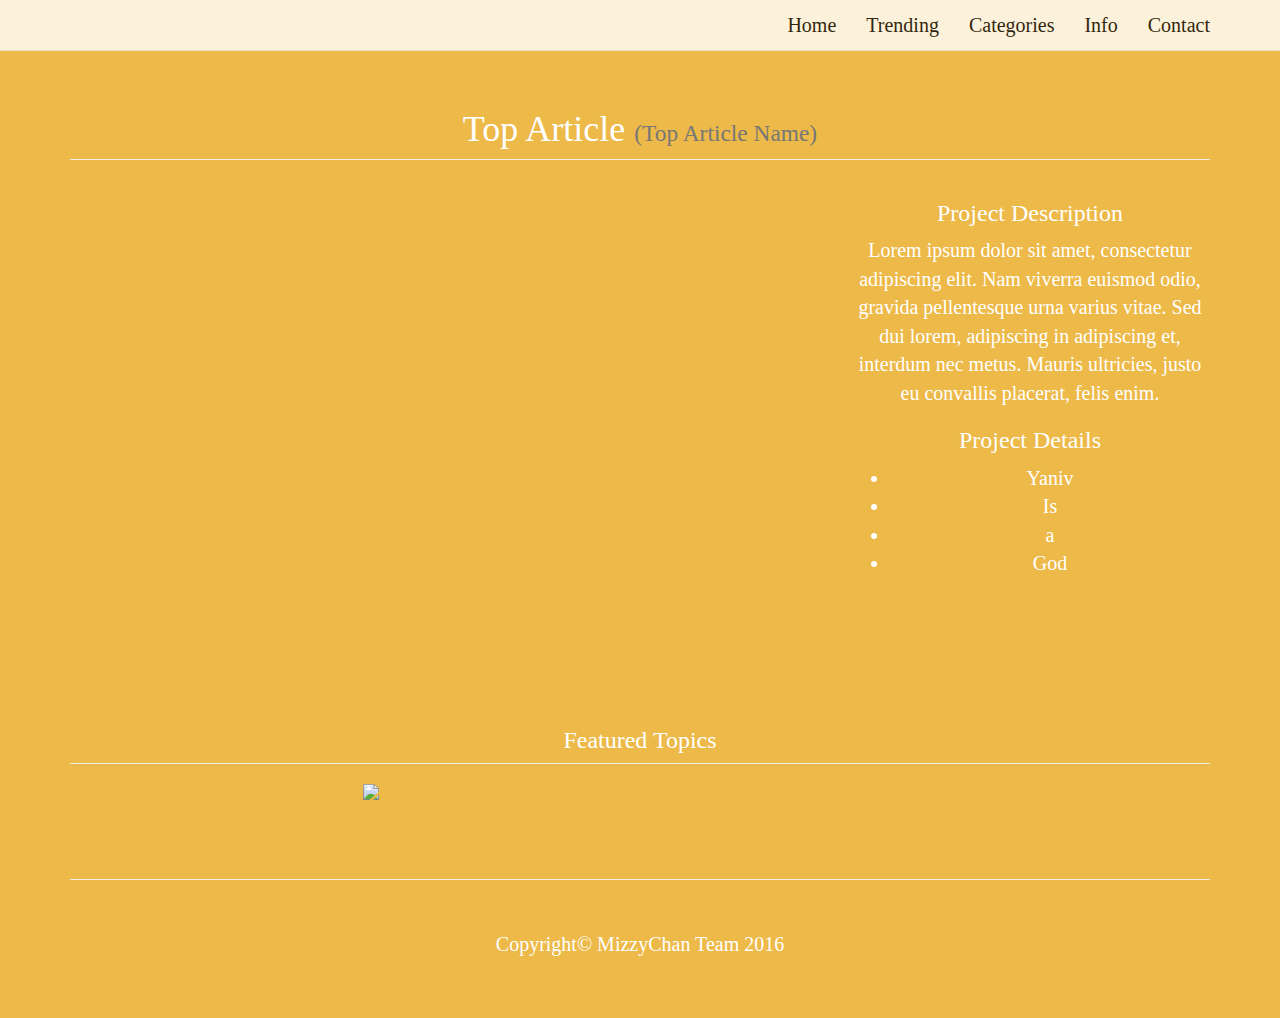
==== HackRU2016/index.html @ 84f5e916 "reupload by paul" ====
<!DOCTYPE html>
<html lang="en">
<head>
	<title>Website Title</title>

	<!-- Latest compiled and minified CSS -->
	<link rel="stylesheet" href="https://maxcdn.bootstrapcdn.com/bootstrap/3.3.7/css/bootstrap.min.css" integrity="sha384-BVYiiSIFeK1dGmJRAkycuHAHRg32OmUcww7on3RYdg4Va+PmSTsz/K68vbdEjh4u" crossorigin="anonymous">

	<!-- Optional theme -->
	<link rel="stylesheet" href="hbttps://maxcdn.bootstrapcdn.com/bootstrap/3.3.7/css/bootstrap-theme.min.css" integrity="sha384-rHyoN1iRsVXV4nD0JutlnGaslCJuC7uwjduW9SVrLvRYooPp2bWYgmgJQIXwl/Sp" crossorigin="anonymous">

	<link rel="stylesheet" type="text/css" href="styles/main.css">
</head>

<body>
	<nav id="tf-menu" class="navbar navbar-default navbar-fixed-top">
      <div class="container">
        <!-- Brand and toggle get grouped for better mobile display -->
        <div class="navbar-header">
          <button type="button" class="navbar-toggle collapsed" data-toggle="collapse" data-target="#bs-example-navbar-collapse-1">
            <span class="sr-only">Toggle navigation</span>
            <span class="icon-bar"></span>
            <span class="icon-bar"></span>
            <span class="icon-bar"></span>
          </button>
          <a class="navbar-brand" href="index.html"><img src="https://lh3.googleusercontent.com/-mr7QJ_DfA1s/V-x99um5_-I/AAAAAAAAC84/gx4HOWWiH6Uma3OvwTV9AI0R-m6uebXxACL0B/h35/TiitleIcon.jpg" alt=""> </a>
        </div>

        <!-- Collect the nav links, forms, and other content for toggling -->
        <div class="collapse navbar-collapse" id="bs-example-navbar-collapse-1">
          <ul class="nav navbar-nav navbar-right">
            <li><a href="index.html" class="page-scroll">Home</a></li>
			<li><a href="Trending.html" class="page-scroll">Trending</a></li>
            <li><a href="Categories.html" class="page-scroll">Categories</a></li>
            <li><a href="Info.html" class="page-scroll">Info</a></li>
            <li><a href="Contact.html" class="page-scroll">Contact</a></li>
          </ul>
        </div><!-- /.navbar-collapse -->
      </div><!-- /.container-fluid -->
    </nav>

  <!-- Page Content -->
    <div class="container">

        <!-- Portfolio Item Heading -->
        <div class="row">
            <div class="col-lg-12">
                <h1 class="page-header">Top Article
                    <small>(Top Article Name)</small>
                </h1>
            </div>
        </div>
        <!-- /.row -->

        <!-- Portfolio Item Row -->
        <div class="row">

            <div class="col-md-8">
                <iframe width="100%" height="500" src="https://www.youtube.com/embed/FCbLpwZs3cM?autoplay=1" frameborder="0" allowfullscreen></iframe>
            </div>

            <div class="col-md-4">
                <h3>Project Description</h3>
                <p>Lorem ipsum dolor sit amet, consectetur adipiscing elit. Nam viverra euismod odio, gravida pellentesque urna varius vitae. Sed dui lorem, adipiscing in adipiscing et, interdum nec metus. Mauris ultricies, justo eu convallis placerat, felis enim.</p>
                <h3>Project Details</h3>
                <ul>
                    <li>Yaniv</li>
                    <li>Is</li>
                    <li>a</li>
                    <li>God</li>
                </ul>
            </div>

        </div>
        <!-- /.row -->

        <!-- Related Projects Row -->
        <div class="row">

            <div class="col-lg-12">
                <h3 class="page-header">Featured Topics</h3>
            </div>

            <div class="col-sm-3 col-xs-6">
                <a href="#">
                    <img class="img-responsive portfolio-item" src="http://i.giphy.com/26uf7P2cH9FWu9mve.gif" alt="">
                </a>
            </div>

            <div class="col-sm-3 col-xs-6">
                <a href="#">
                    <img class="img-responsive portfolio-item" src="http://i.giphy.com/26uf7P2cH9FWu9mve.gif alt="">
                </a>
            </div>

            <div class="col-sm-3 col-xs-6">
                <a href="#">
                    <img class="img-responsive portfolio-item" src="http://i.giphy.com/26uf7P2cH9FWu9mve.gif" alt="">
                </a>
            </div>

            <div class="col-sm-3 col-xs-6">
                <a href="#">
                    <img class="img-responsive portfolio-item" src="http://i.giphy.com/26uf7P2cH9FWu9mve.gif" alt="">
                </a>
            </div>

            <div class="col-sm-3 col-xs-6">
                <a href="#">
                    <img class="img-responsive portfolio-item" src="https://media.giphy.com/media/l2SpPkBwqiODmjaLe/giphy.gif" alt="">
                </a>
            </div>

            <div class="col-sm-3 col-xs-6">
                <a href="#">
                    <img class="img-responsive portfolio-item" src="https://media.giphy.com/media/l2SpPkBwqiODmjaLe/giphy.gif" alt="">
                </a>
            </div>

            <div class="col-sm-3 col-xs-6">
                <a href="#">
                    <img class="img-responsive portfolio-item" src="https://media.giphy.com/media/l2SpPkBwqiODmjaLe/giphy.gif" alt="">
                </a>
            </div>

            <div class="col-sm-3 col-xs-6">
                <a href="#">
                    <img class="img-responsive portfolio-item" src="https://media.giphy.com/media/l2SpPkBwqiODmjaLe/giphy.gif" alt="">
                </a>
            </div>

        </div>
        <!-- /.row -->

        <hr>

        <!-- Footer -->
        <footer>
            <div class="row">
                <div class="col-lg-12">
                    <p>Copyright&copy; MizzyChan Team 2016 </p>
                </div>
            </div>
            <!-- /.row -->
        </footer>

    </div>
    <!-- /.container -->


	 <!-- jQuery (necessary for Bootstrap's JavaScript plugins) -->
    <script src="https://ajax.googleapis.com/ajax/libs/jquery/1.12.4/jquery.min.js"></script>
	<!-- Latest compiled and minified JavaScript -->
	<script src="https://maxcdn.bootstrapcdn.com/bootstrap/3.3.7/js/bootstrap.min.js" integrity="sha384-Tc5IQib027qvyjSMfHjOMaLkfuWVxZxUPnCJA7l2mCWNIpG9mGCD8wGNIcPD7Txa" crossorigin="anonymous"></script>
	<!-- jQuery -->
    <script src="js/jquery.js"></script>
    <!-- Bootstrap Core JavaScript -->
    <script src="js/bootstrap.min.js"></script>
</body>
</html>
---- HackRU2016/styles/main.css ----
.navbar{
    background: #FFFFFF;
    opacity: .8;
    min-height: 20px;
}

.navbar-default .navbar-brand {
    color: black;
}

.navbar-default .navbar-nav>li>a {
    color: black;
}

.darkBG{
	background: #999;
}

.darkerBG{
	background: #666;
}

.darkestBG{
	background: #333;
}

body {
  font-family: 'Lato', georgia;
  font-size: 20px;
  color: rgba(255, 255, 255, 1);
  background-color: rgba(236, 181, 62, 0.95);
  text-align: center;
  font-weight: 300;
  -webkit-font-smoothing: antialiased;
}

.contact-page-body{
  font-family: 'Lato', georgia;
  font-size: 20px;
  color: rgba(255, 255, 255, 1);
  background-image: url(https://hd.unsplash.com/photo-1465788786008-f75a725b34e9);
  background-size: 100% 100%;
  background-repeat: no-repeat;

}


@import url(http://fonts.googleapis.com/css?family=Lato:300,400,700);
.ccheader {
	margin: 0 auto;
	padding: 2em;
	text-align: center;
}

.ccheader h1 {
	margin: 0;
	font-weight: 300;
	font-size: 2.5em;
	line-height: 1.3;
}
.ccheader {
	margin: 0 auto;
	padding: 2em;
	text-align: center;
}

.ccheader h1 {
	margin: 0;
	font-weight: 300;
	font-size: 2.5em;
	line-height: 1.3;
}

/* Form CSS*/
.ccform {
   margin: 0 auto;
    width: 800px;
}
.ccfield-prepend{
	margin-bottom:10px;
	width:100%;
}

.ccform-addon{
	color:#ff4c4c; 
	float:left;
	padding:8px;
	width:15%;
	background:#FFFFFF;
	text-align:center;	
}

.ccformfield {
	color:#000000; 
	background:#FFFFFF;
	border:none;
	padding:15.5px;
	width:91.9%;
	display:block;
	font-family: 'Lato',Arial,sans-serif;
	font-size:14px;
}

.ccformfield {
	font-family: 'Lato',Arial,sans-serif;
}
.ccbtn{
	display:block;
	border:none;
	background:#ff4c4c;
	color:#FFFFFF;
	padding:12px 25px;
	cursor:pointer;
	text-decoration:none;
	font-weight:bold;
}
.ccbtn:hover{
	background:#d8850e;

}
.credit {
  width: 800px;
  clear:both;
margin:0 auto;
  line-height:25px;
 padding: 25px 50px; 
text-align: center;
}
.credit em{
margin-right:5px;
}
.credit a {
color: #000;
font-weight: bold;
text-decoration: none;
}

/*!
 * Start Bootstrap - 3 Col Portfolio (http://startbootstrap.com/)
 * Copyright 2013-2016 Start Bootstrap
 * Licensed under MIT (https://github.com/BlackrockDigital/startbootstrap/blob/gh-pages/LICENSE)
 */

body {
    padding-top: 70px; /* Required padding for .navbar-fixed-top. Remove if using .navbar-static-top. Change if height of navigation changes. */
}

.portfolio-item {
    margin-bottom: 25px;
}

footer {
    margin: 50px 0;
}
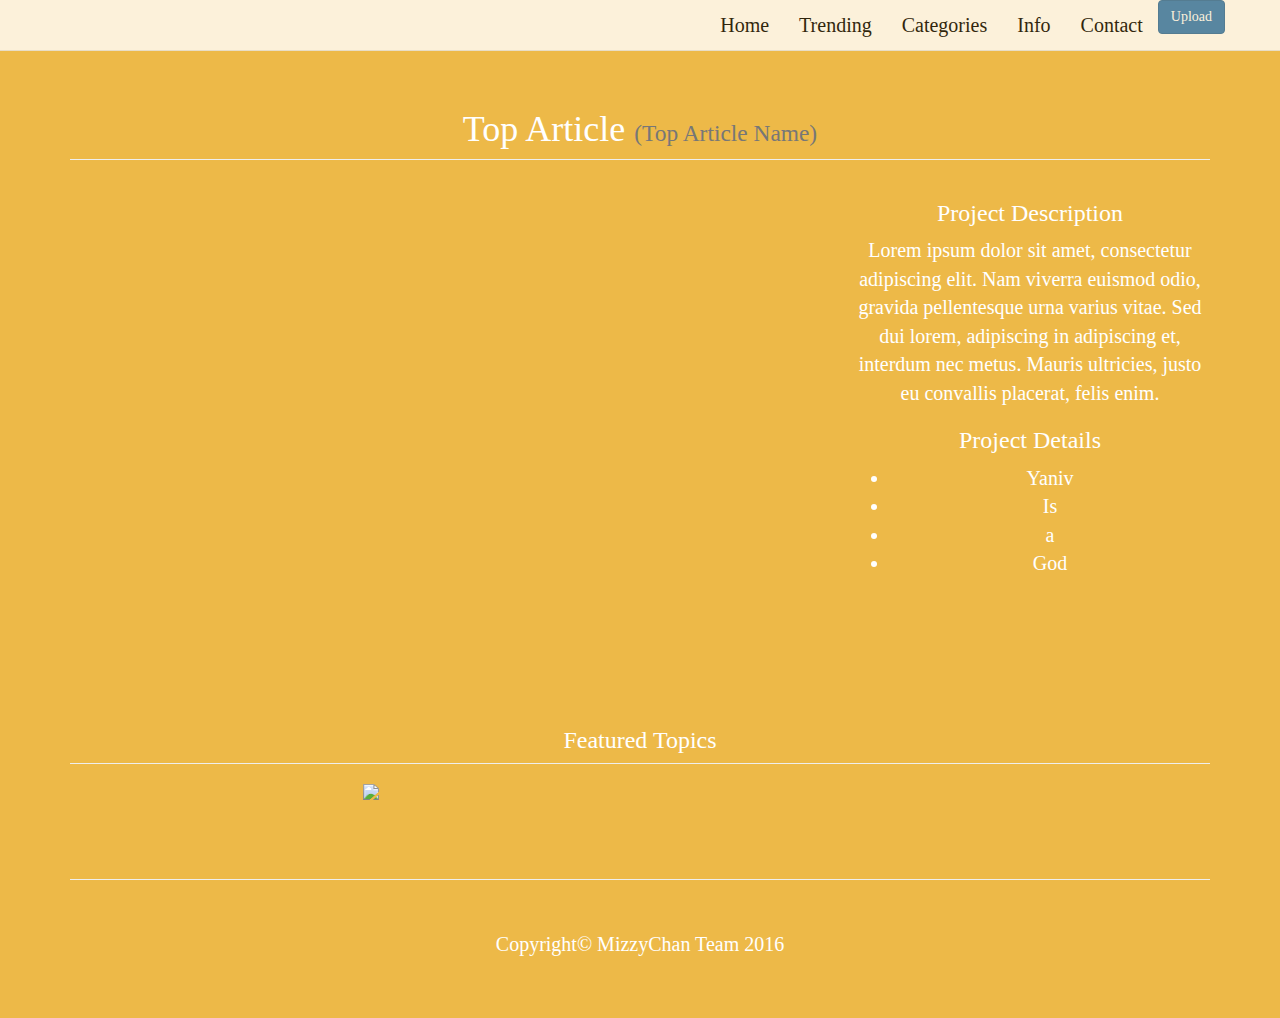
==== commit c7104e35: "Upload Modal Added" ====
--- a/HackRU2016/index.html
+++ b/HackRU2016/index.html
@@ -34,6 +34,7 @@
             <li><a href="Categories.html" class="page-scroll">Categories</a></li>
             <li><a href="Info.html" class="page-scroll">Info</a></li>
             <li><a href="Contact.html" class="page-scroll">Contact</a></li>
+						<button type="button" class="btn btn-primary" data-toggle="modal" data-target="#exampleModal" data-whatever="@mdo">Upload</button>
           </ul>
         </div><!-- /.navbar-collapse -->
       </div><!-- /.container-fluid -->
@@ -52,6 +53,40 @@
         </div>
         <!-- /.row -->
 
+			<font color = "black">
+  <div class="modal fade" id="exampleModal" tabindex="-1" role="dialog" aria-labelledby="exampleModalLabel" aria-hidden="true">
+    <div class="modal-dialog" role="document">
+      <div class="modal-content">
+        <div class="modal-header">
+          <button type="button" class="close" data-dismiss="modal" aria-label="Close">
+            <span aria-hidden="true">&times;</span>
+          </button>
+          <h4 class="modal-title" id="exampleModalLabel">Please fill form to upload</h4>
+        </div>
+        <div class="modal-body">
+          <form>
+            <div class="form-group">
+              <label for="title-upload" class="form-control-label">Title:</label>
+              <input type="text" class="form-control" id="title-upload">
+            </div>
+						<div class="form-group">
+							<label for="url-upload" class="form-control-label">URL:</label>
+							<input type="text" class="form-control" id="url-upload">
+						</div>
+            <div class="form-group">
+              <label for="message-text" class="form-control-label">Description:</label>
+              <textarea class="form-control" id="message-text"></textarea>
+            </div>
+          </form>
+        </div>
+        <div class="modal-footer">
+          <button type="button" class="btn btn-secondary" data-dismiss="modal">Close</button>
+          <button type="button" class="btn btn-primary">Upload</button>
+        </div>
+      </div>
+    </div>
+  </div>
+			</font>
         <!-- Portfolio Item Row -->
         <div class="row">
 
